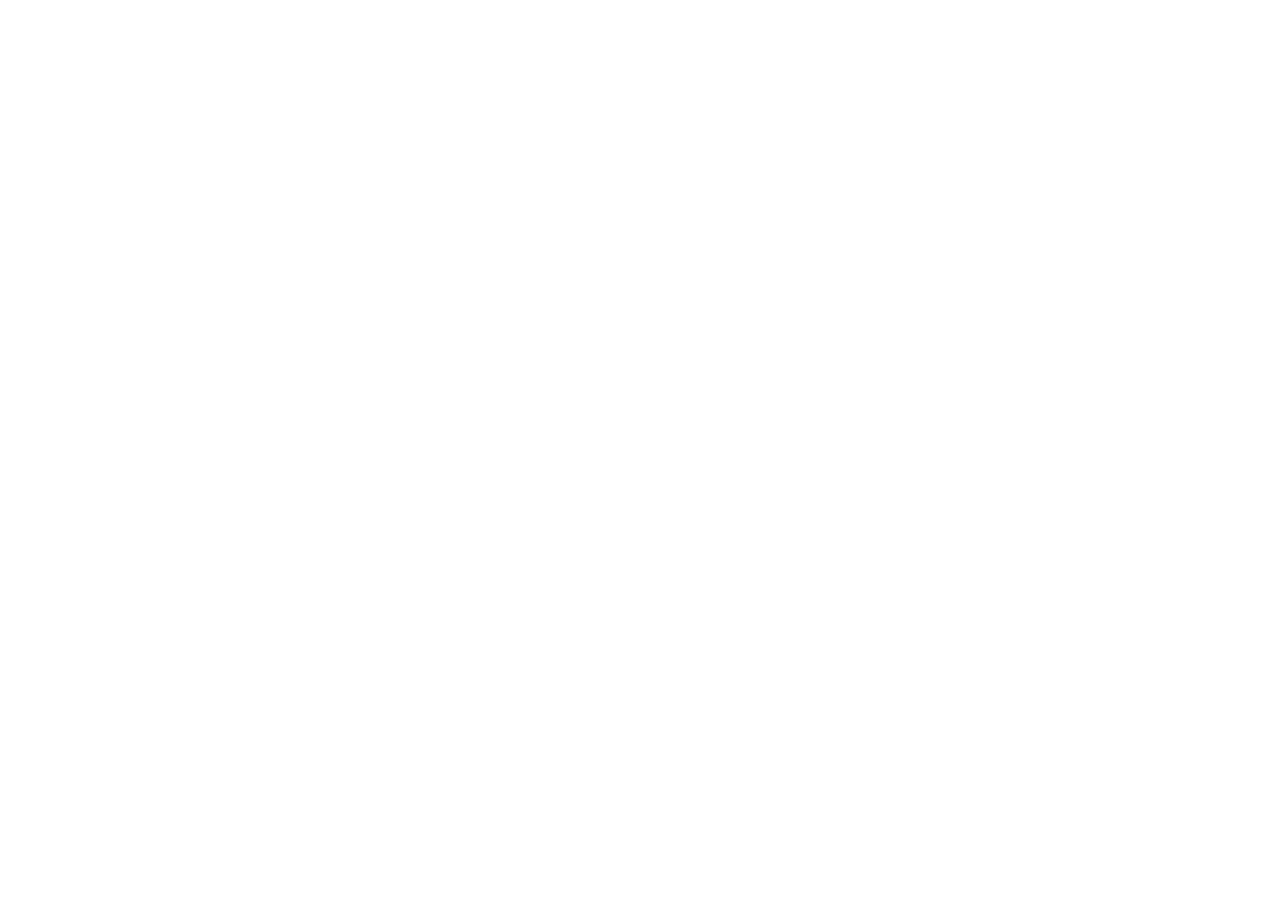
==== index.html @ d8bf42b4 "Initial commit" ====
<!DOCTYPE html>
<html lang="en">
<head>
    <meta charset="UTF-8">
    <meta http-equiv="X-UA-Compatible" content="IE=edge">
    <meta name="viewport" content="width=device-width, initial-scale=1.0">
    <link rel="stylesheet" href="assets/css/style.css">
    <title>Document</title>
</head>
<body>
    
    <script src="assets/js/script.js"></script>
</body>
</html>
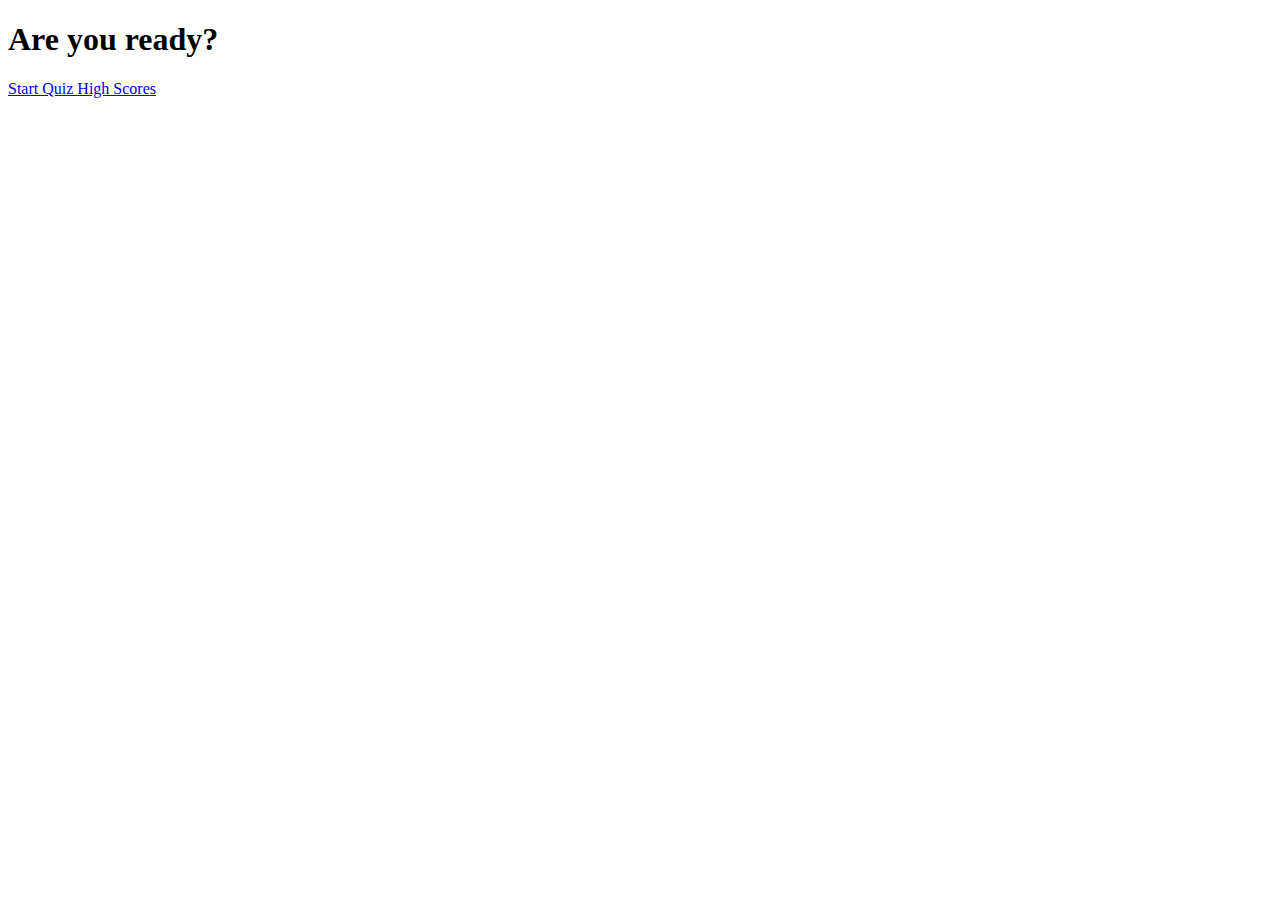
==== commit 441189a6: "Add basic HTML for 'start quiz' and 'high scores' buttons on home page" ====
--- a/index.html
+++ b/index.html
@@ -4,11 +4,25 @@
     <meta charset="UTF-8">
     <meta http-equiv="X-UA-Compatible" content="IE=edge">
     <meta name="viewport" content="width=device-width, initial-scale=1.0">
+
+    <!-- Links to font awesome and google fonts -->
+    <link rel="stylesheet" href="https://use.fontawesome.com/releases/v5.7.2/css/all.css" 
+    integrity="sha384-fnmOCqbTlWIlj8LyTjo7mOUStjsKC4pOpQbqyi7RrhN7udi9RwhKkMHpvLbHG9Sr" crossorigin="anonymous">
+    <link href="https://fonts.googleapis.com/css?family=Raleway%7CRighteous" rel="stylesheet">
+
     <link rel="stylesheet" href="assets/css/style.css">
-    <title>Document</title>
+    <title>Home Page</title>
 </head>
 <body>
-    
+    <div class="container">
+        <div id="home" class="flex column flex centre">
+            <h1>Are you ready?</h1>
+            <a href="/game.html" class="btn">Start Quiz <i class="fas fa-play"></i></a>
+            <a href="/highscores.html" id="highscores_btn" class="btn">High Scores<i class="fas fa-crown"></i></a>
+        </div>
+    </div>
+
+
     <script src="assets/js/script.js"></script>
 </body>
 </html>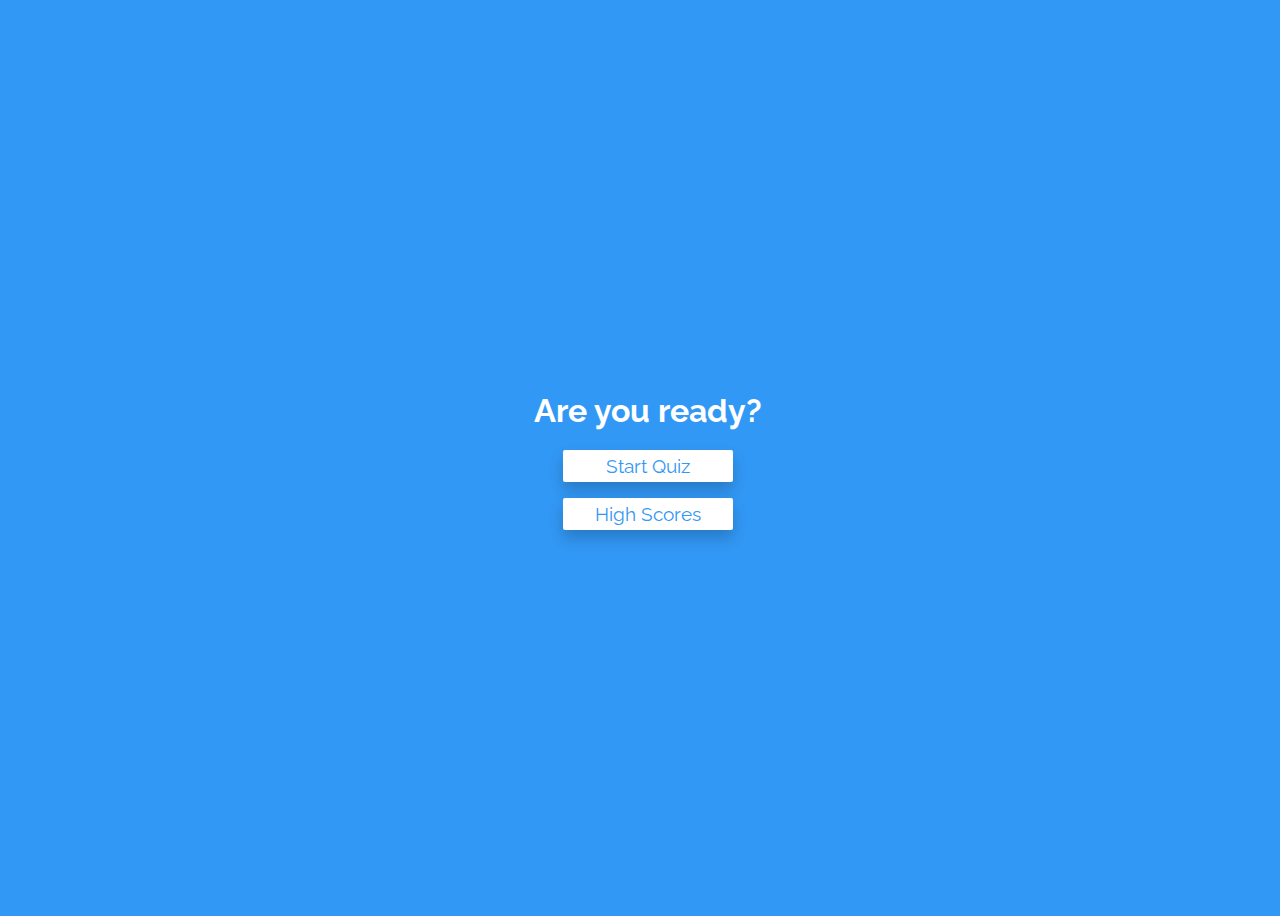
==== commit 8c57b836: "As answer is selected remove question and choices displayed and display a new question and choices t" ====
--- a/index.html
+++ b/index.html
@@ -11,14 +11,14 @@
     <link href="https://fonts.googleapis.com/css?family=Raleway%7CRighteous" rel="stylesheet">
 
     <link rel="stylesheet" href="assets/css/style.css">
-    <title>Home Page</title>
+    <title>Test your knowledge</title>
 </head>
 <body>
     <div class="container">
-        <div id="home" class="flex column flex centre">
+        <div id="home" class="flex-column flex-center">
             <h1>Are you ready?</h1>
-            <a href="/game.html" class="btn">Start Quiz <i class="fas fa-play"></i></a>
-            <a href="/highscores.html" id="highscores_btn" class="btn">High Scores<i class="fas fa-crown"></i></a>
+            <a href="/game.html" class="btn">Start Quiz </i></a>
+            <a href="/highscores.html" id="highscores_btn" class="btn">High Scores <i class="fas fa-crown"></i></a>
         </div>
     </div>
 
--- a/assets/css/style.css
+++ b/assets/css/style.css
@@ -0,0 +1,182 @@
+/* --------- Global style */
+body{
+    background-color: #3298F5 ;
+    font-family: "Raleway", sans-serif;
+    text-align: center;
+    color: #fff;
+}
+
+/* index.html page style */
+
+.container {
+    width: 100vw;
+    height: 100vh;
+    display: flex;
+    justify-content: center;
+    align-items: center;
+    max-width: 80rem;
+    margin: 0 auto;
+}
+
+.flex-column {
+    display: flex;
+    flex-direction: column;
+}
+
+.flex-center{
+    justify-content: center;
+    align-items: center;
+}
+
+.btn{
+    font-size: 1.2rem;
+    padding: 5px;
+    width: 10rem;
+    text-align: center;
+    margin-bottom: 1rem;
+    text-decoration: none;
+    color: #3298F5 ;
+    background-color: #fff;
+    border-radius: 2px;
+    box-shadow: 0px 8px 15px rgba(0, 0, 0, 0.2);
+}
+
+.btn:hover{
+    cursor: pointer;
+    transition: transform 150rem;
+    transform: scale(1.03);
+}
+
+/* rules page styling */
+
+#rules{
+    background-color: #fff;
+    color: #454A4F;
+    width: 30rem;
+    height: 17rem;
+    border-radius: 3px;
+    box-shadow: 0px 8px 15px rgba(0, 0, 0, 0.2);
+}
+
+#rules h2{
+    font-size: 1.3rem;
+    font-weight: bolder;
+    margin-bottom: 1px;
+    text-align: left;
+    margin-left: 1rem;
+}
+
+#rules p{
+    font-size: 0.9rem;
+    line-height: 0.7rem;
+    text-align: left;
+    margin-left: 1rem;
+}
+
+.btn--ctn{
+    font-size: 0.9rem;
+    padding: 7px;
+    width: 5rem;
+    text-align: center;
+    margin-bottom: 1rem;
+    margin-right: 1rem;
+    text-decoration: none;
+    color: #fff ;
+    background-color: #3298F5 ;
+    border-radius: 3px;
+}
+
+
+.btn--ext{
+    font-size: 0.9rem;
+    padding: 7px;
+    width: 5rem;
+    text-align: center;
+    margin-bottom: 1rem;
+    text-decoration: none;
+    color: #3298F5 ;
+    background-color: #fff;
+    border-radius: 2px;
+    border: 1px solid #3298F5;
+
+}
+
+/* game page styling */
+
+#game{
+    background-color: #fff;
+    color: #454A4F;
+    width: 50rem;
+    height: 30rem;
+    border-radius: 3px;
+    box-shadow: 0px 8px 15px rgba(0, 0, 0, 0.2);
+}
+
+.choice-container{
+    display: block;
+    margin-left: 2rem;
+    margin-bottom: 0.8rem;
+    width: 80%;
+    border-radius: 6px;
+    background: #d6eafd;
+    font-size: 1rem;
+    min-width: 15rem;
+    border-radius: 2px;
+    border: 1px solid #98cbfa;
+}
+
+#progressText{
+    float: left;
+    margin-left: 2rem;
+    margin-top: 2rem;
+}
+
+.score-item{
+    float: right;
+    margin-right: 2rem;
+    background-color: #98cbfa;
+    height: 30rem;
+    width: 5rem;
+   
+
+}
+
+#question{
+    text-align: left;
+    margin-top: 7rem;
+    margin-bottom: 1rem;
+    margin-left: 2rem;
+}
+
+
+.choice-container:hover{
+    cursor: pointer;
+    background-color: #84c1f9;
+    transform: scale(1.02);
+    transform: 100ms;
+}
+
+.choice-text{
+    text-align: left;
+    margin-left: 1rem;
+}
+
+
+.correct{
+    background: linear-gradient(#99e599, #99e599)
+    
+}
+
+.incorrect{
+    background: linear-gradient(#ff9999, #ff9999)
+  
+}
+
+/* Heads Up Display */
+
+
+
+
+
+
+
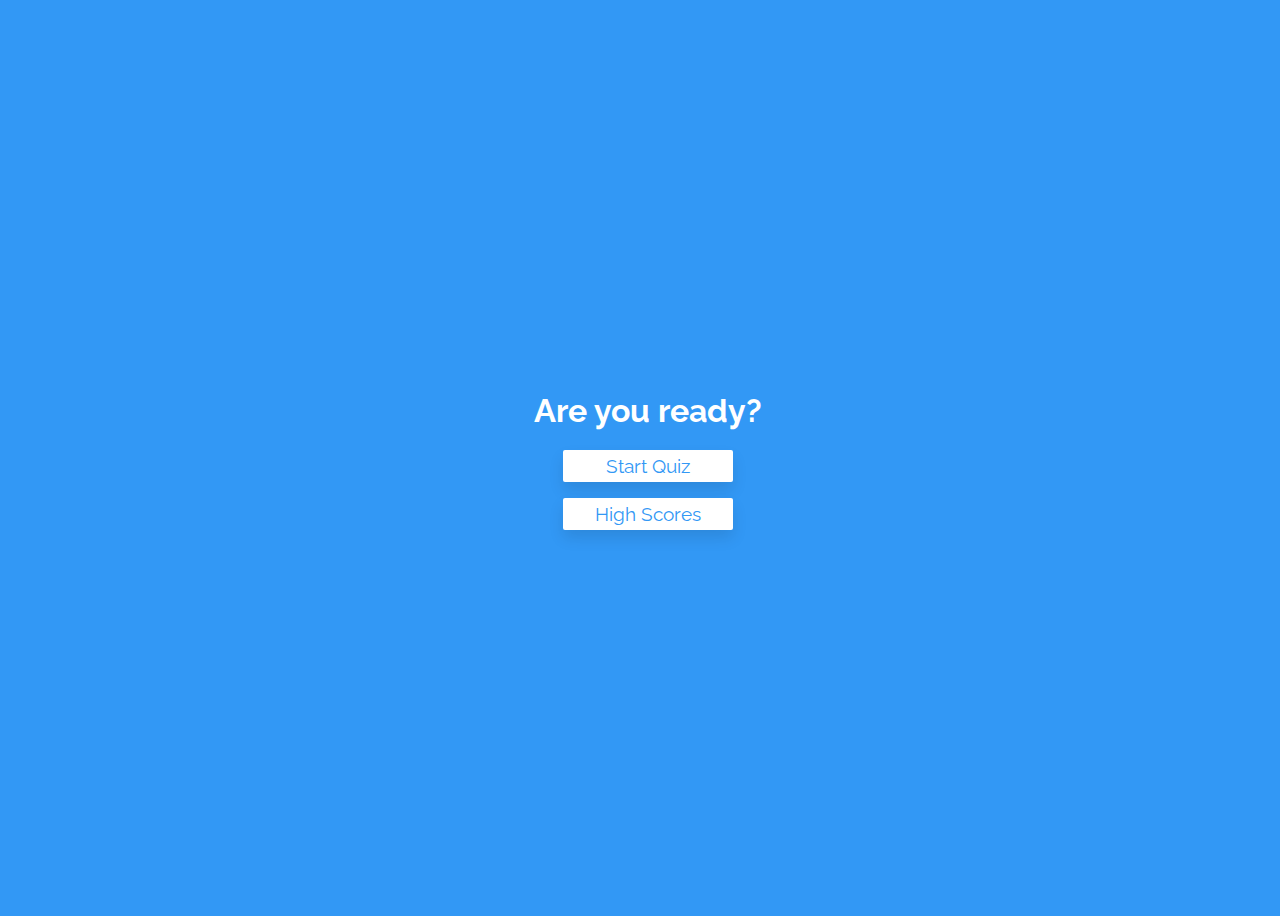
==== commit c3725d56: "Added features and images to README.md file" ====
--- a/index.html
+++ b/index.html
@@ -17,12 +17,11 @@
     <div class="container">
         <div id="home" class="flex-column flex-center">
             <h1>Are you ready?</h1>
-            <a href="/game.html" class="btn">Start Quiz </i></a>
-            <a href="/highscores.html" id="highscores_btn" class="btn">High Scores <i class="fas fa-crown"></i></a>
+            <a href="game.html" class="btn">Start Quiz</a>
+            <a href="highscores.html" id="highscores_btn" class="btn">High Scores <i class="fas fa-crown"></i></a>
         </div>
     </div>
+    <script src="assets/js/script.js"></script>
 
-
-    <script src="assets/js/script.js"></script>
 </body>
 </html>--- a/assets/css/style.css
+++ b/assets/css/style.css
@@ -38,12 +38,11 @@
     color: #3298F5 ;
     background-color: #fff;
     border-radius: 2px;
-    box-shadow: 0px 8px 15px rgba(0, 0, 0, 0.2);
+    box-shadow: 0px 8px 15px rgba(0, 0, 0, 0.1);
 }
 
 .btn:hover{
     cursor: pointer;
-    transition: transform 150rem;
     transform: scale(1.03);
 }
 
@@ -134,11 +133,6 @@
 .score-item{
     float: right;
     margin-right: 2rem;
-    background-color: #98cbfa;
-    height: 30rem;
-    width: 5rem;
-   
-
 }
 
 #question{
@@ -153,7 +147,6 @@
     cursor: pointer;
     background-color: #84c1f9;
     transform: scale(1.02);
-    transform: 100ms;
 }
 
 .choice-text{
@@ -172,11 +165,59 @@
   
 }
 
-/* Heads Up Display */
-
-
-
-
-
-
-
+/* End game page */
+
+.end-form-container {
+    width: 100%;
+    display: flex;
+    flex-direction: column;
+    align-items: center;
+    max-width: 30rem;
+}
+
+input{
+    margin-bottom: 1rem;
+    width: 15rem;
+    padding: 0.5rem;
+    font-size: 1.1rem;
+    border: none;
+}
+
+input::placeholder{
+    color: lightgray;
+}
+
+#savedScoreBtn{
+    font-size: 1.2rem;
+    padding: 5px;
+    width: 10.5rem;
+    text-align: center;
+    margin-bottom: 1rem;
+    text-decoration: none;
+    color:  #3298F5;
+    background-color: #fff;
+    border-radius: 2px;
+    border: none;
+    box-shadow: 0px 8px 15px rgba(0, 0, 0, 0.1);
+
+}
+
+/* highscores page */
+
+
+#highScoresList {
+    list-style: none;
+    margin-bottom: 4rem;
+}
+
+.high-score {
+    font-size: 2.8rem;
+    margin-bottom: 0.5rem;
+}
+
+
+
+
+
+
+
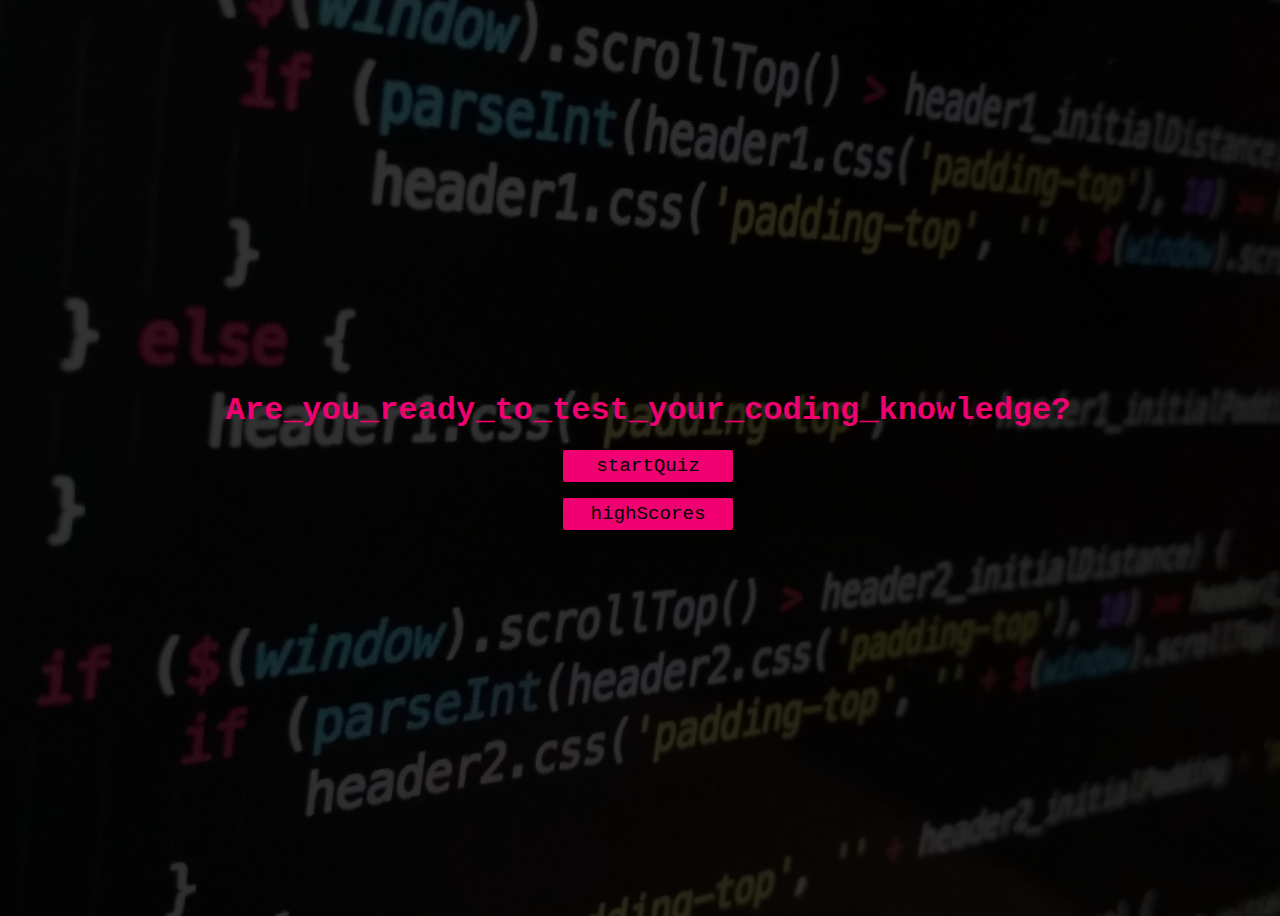
==== commit 7db71906: "resubit ideas" ====
--- a/index.html
+++ b/index.html
@@ -16,9 +16,9 @@
 <body>
     <div class="container">
         <div id="home" class="flex-column flex-center">
-            <h1>Are you ready?</h1>
-            <a href="game.html" class="btn">Start Quiz</a>
-            <a href="highscores.html" id="highscores_btn" class="btn">High Scores <i class="fas fa-crown"></i></a>
+            <h1><bold>Are_you_ready_to_test_your_coding_knowledge?</bold></h1>
+            <a href="game.html" class="btn">startQuiz</a>
+            <a href="highscores.html" id="highscores_btn" class="btn">highScores <i class="fas fa-crown"></i></a>
         </div>
     </div>
     <script src="assets/js/script.js"></script>
--- a/assets/css/style.css
+++ b/assets/css/style.css
@@ -1,10 +1,17 @@
 /* --------- Global style */
 body{
-    background-color: #3298F5 ;
-    font-family: "Raleway", sans-serif;
-    text-align: center;
-    color: #fff;
-}
+    background: linear-gradient(rgba(0, 0, 0, 0.8), rgba(0,0,0,.8)),
+    url("../images/code_background.png") center center;
+    -webkit-background-size: cover;
+  /* -moz-background-size: cover;
+  -o-background-size: cover; */
+  background-size: cover;
+  font-family:Consolas,Monaco,Lucida Console,Liberation Mono,DejaVu Sans Mono,Bitstream Vera Sans Mono,Courier New;
+  color: #f00070;
+  }
+
+
+
 
 /* index.html page style */
 
@@ -35,8 +42,8 @@
     text-align: center;
     margin-bottom: 1rem;
     text-decoration: none;
-    color: #3298F5 ;
-    background-color: #fff;
+    color: black ;
+    background-color: #f00070;
     border-radius: 2px;
     box-shadow: 0px 8px 15px rgba(0, 0, 0, 0.1);
 }
@@ -44,60 +51,6 @@
 .btn:hover{
     cursor: pointer;
     transform: scale(1.03);
-}
-
-/* rules page styling */
-
-#rules{
-    background-color: #fff;
-    color: #454A4F;
-    width: 30rem;
-    height: 17rem;
-    border-radius: 3px;
-    box-shadow: 0px 8px 15px rgba(0, 0, 0, 0.2);
-}
-
-#rules h2{
-    font-size: 1.3rem;
-    font-weight: bolder;
-    margin-bottom: 1px;
-    text-align: left;
-    margin-left: 1rem;
-}
-
-#rules p{
-    font-size: 0.9rem;
-    line-height: 0.7rem;
-    text-align: left;
-    margin-left: 1rem;
-}
-
-.btn--ctn{
-    font-size: 0.9rem;
-    padding: 7px;
-    width: 5rem;
-    text-align: center;
-    margin-bottom: 1rem;
-    margin-right: 1rem;
-    text-decoration: none;
-    color: #fff ;
-    background-color: #3298F5 ;
-    border-radius: 3px;
-}
-
-
-.btn--ext{
-    font-size: 0.9rem;
-    padding: 7px;
-    width: 5rem;
-    text-align: center;
-    margin-bottom: 1rem;
-    text-decoration: none;
-    color: #3298F5 ;
-    background-color: #fff;
-    border-radius: 2px;
-    border: 1px solid #3298F5;
-
 }
 
 /* game page styling */
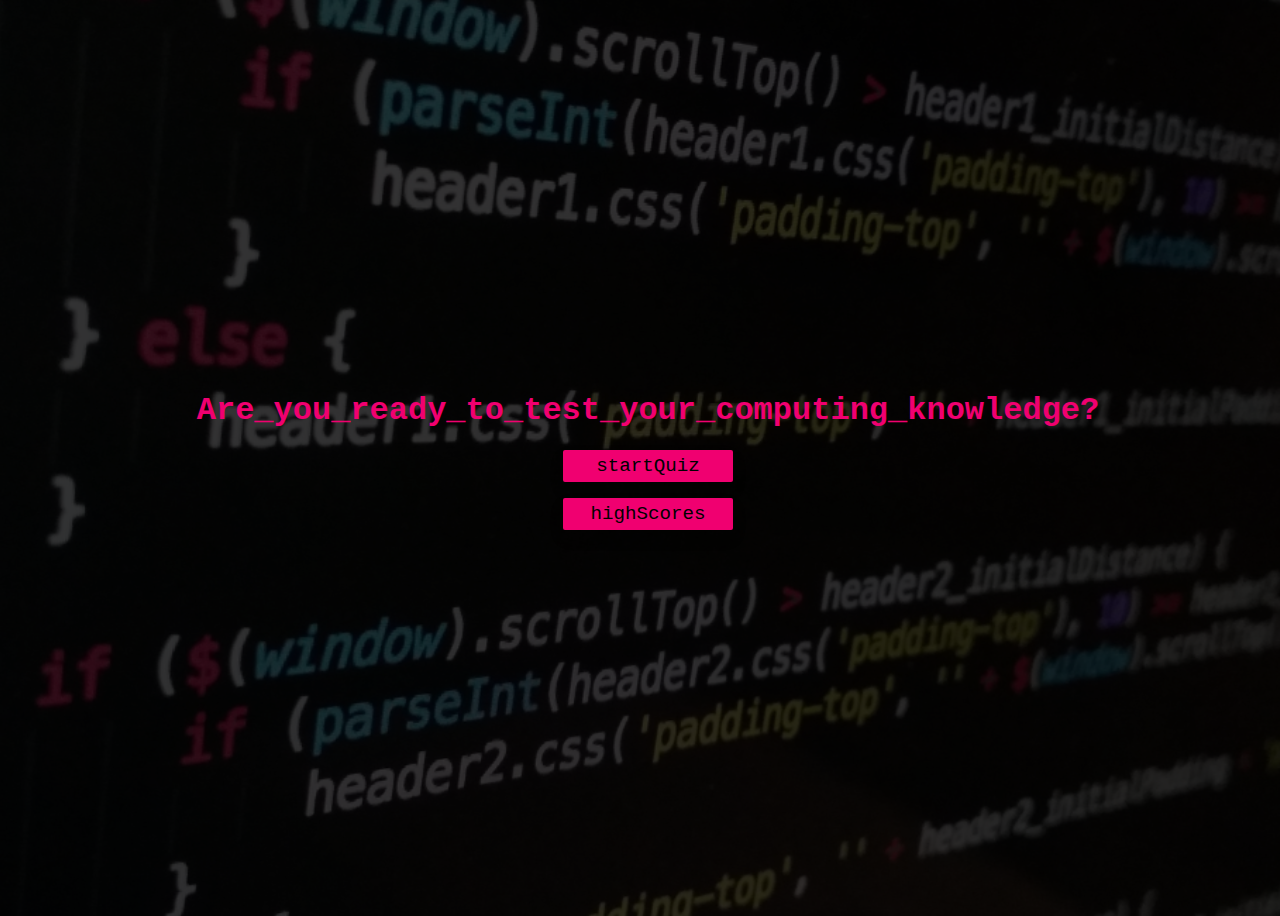
==== commit 40e01ace: "change name on quiz" ====
--- a/index.html
+++ b/index.html
@@ -1,27 +1,35 @@
 <!DOCTYPE html>
 <html lang="en">
+
 <head>
     <meta charset="UTF-8">
     <meta http-equiv="X-UA-Compatible" content="IE=edge">
     <meta name="viewport" content="width=device-width, initial-scale=1.0">
 
     <!-- Links to font awesome and google fonts -->
-    <link rel="stylesheet" href="https://use.fontawesome.com/releases/v5.7.2/css/all.css" 
-    integrity="sha384-fnmOCqbTlWIlj8LyTjo7mOUStjsKC4pOpQbqyi7RrhN7udi9RwhKkMHpvLbHG9Sr" crossorigin="anonymous">
+    <link rel="stylesheet" href="https://use.fontawesome.com/releases/v5.7.2/css/all.css"
+        integrity="sha384-fnmOCqbTlWIlj8LyTjo7mOUStjsKC4pOpQbqyi7RrhN7udi9RwhKkMHpvLbHG9Sr" crossorigin="anonymous">
     <link href="https://fonts.googleapis.com/css?family=Raleway%7CRighteous" rel="stylesheet">
 
     <link rel="stylesheet" href="assets/css/style.css">
     <title>Test your knowledge</title>
 </head>
+
 <body>
     <div class="container">
         <div id="home" class="flex-column flex-center">
-            <h1><bold>Are_you_ready_to_test_your_coding_knowledge?</bold></h1>
+            <h1>
+                <bold>Are_you_ready_to_test_your_computing_knowledge?</bold>
+            </h1>
+
+            <!--Links to game page and highscores page-->
             <a href="game.html" class="btn">startQuiz</a>
             <a href="highscores.html" id="highscores_btn" class="btn">highScores <i class="fas fa-crown"></i></a>
         </div>
     </div>
+    <!--Link to javaScript file-->
     <script src="assets/js/script.js"></script>
 
 </body>
+
 </html>--- a/assets/css/style.css
+++ b/assets/css/style.css
@@ -35,7 +35,7 @@
     align-items: center;
 }
 
-.btn{
+.btn, #savedScoreBtn{
     font-size: 1.2rem;
     padding: 5px;
     width: 10rem;
@@ -53,29 +53,31 @@
     transform: scale(1.03);
 }
 
+
+
+/* Loader-Example taken from W3schools*/
+
+#loader{
+    border: 1.6rem solid rgb(245, 39, 217);
+    border-radius: 50%;
+    border-top: 1.6rem solid rgb(92, 243, 32);
+    width: 10rem;
+    height: 10rem;
+    animation: spin 1.5s linear infinite;
+  }
+
 /* game page styling */
 
 #game{
-    background-color: #fff;
-    color: #454A4F;
+    background-color: black;
+    color: #f00070;
     width: 50rem;
     height: 30rem;
     border-radius: 3px;
     box-shadow: 0px 8px 15px rgba(0, 0, 0, 0.2);
-}
-
-.choice-container{
-    display: block;
-    margin-left: 2rem;
-    margin-bottom: 0.8rem;
-    width: 80%;
-    border-radius: 6px;
-    background: #d6eafd;
-    font-size: 1rem;
-    min-width: 15rem;
-    border-radius: 2px;
-    border: 1px solid #98cbfa;
-}
+    border: 1px solid #f00070;
+}
+
 
 #progressText{
     float: left;
@@ -98,15 +100,27 @@
 
 .choice-container:hover{
     cursor: pointer;
-    background-color: #84c1f9;
+    background-color: white;
     transform: scale(1.02);
+}
+
+.choice-container{
+    display: block;
+    margin-left: 2rem;
+    margin-bottom: 0.8rem;
+    width: 80%;
+    border-radius: 6px;
+    background: black;
+    font-size: 1rem;
+    min-width: 15rem;
+    border-radius: 2px;
 }
 
 .choice-text{
     text-align: left;
-    margin-left: 1rem;
-}
-
+    border: 1px solid #f00070;
+    padding: 1rem;
+} 
 
 .correct{
     background: linear-gradient(#99e599, #99e599)
@@ -118,6 +132,29 @@
   
 }
 
+.fa-home{
+    font-size: 2rem;
+    margin-left: 2rem;
+    color: #f00070;
+}
+
+/* bottom display */
+
+.hud_bottom-display{
+    display: flex;
+}
+
+.home-btn{
+    margin-left: 34rem;
+}
+
+#timeleft{
+    margin-left: 1rem;
+    
+}
+
+
+
 /* End game page */
 
 .end-form-container {
@@ -126,6 +163,10 @@
     flex-direction: column;
     align-items: center;
     max-width: 30rem;
+}
+
+#end-text{
+    text-align: center;
 }
 
 input{
@@ -140,27 +181,12 @@
     color: lightgray;
 }
 
-#savedScoreBtn{
-    font-size: 1.2rem;
-    padding: 5px;
-    width: 10.5rem;
-    text-align: center;
-    margin-bottom: 1rem;
-    text-decoration: none;
-    color:  #3298F5;
-    background-color: #fff;
-    border-radius: 2px;
-    border: none;
-    box-shadow: 0px 8px 15px rgba(0, 0, 0, 0.1);
-
-}
-
 /* highscores page */
 
 
 #highScoresList {
     list-style: none;
-    margin-bottom: 4rem;
+    margin-bottom: 35px;
 }
 
 .high-score {
@@ -171,6 +197,49 @@
 
 
 
-
-
-
+/* Media Query */
+
+@media screen and (max-width: 575px) {
+    
+    .h1 {
+        display: block;
+        font-size: 2px;
+        margin-block-start: 0.67em;
+        margin-block-end: 0.67em;
+        margin-inline-start: 0px;
+        margin-inline-end: 0px;
+        font-weight: bold;
+    }
+
+    #game{
+        background-color: black;
+        color: #f00070;
+        width: 25rem;
+        height: 30rem;
+        border-radius: 3px;
+        box-shadow: 0px 8px 15px rgba(0, 0, 0, 0.2);
+        border: 1px solid #f00070;
+    }
+
+    /* bottom display */
+
+    .hud_bottom-display{
+        display: flex;
+    }
+
+    .home-btn{
+        margin-left: 5rem;
+        margin-bottom: 5rem;
+    }
+
+    #timeleft{
+        margin-left: 1rem;
+        
+    }
+  }
+
+
+
+
+
+
